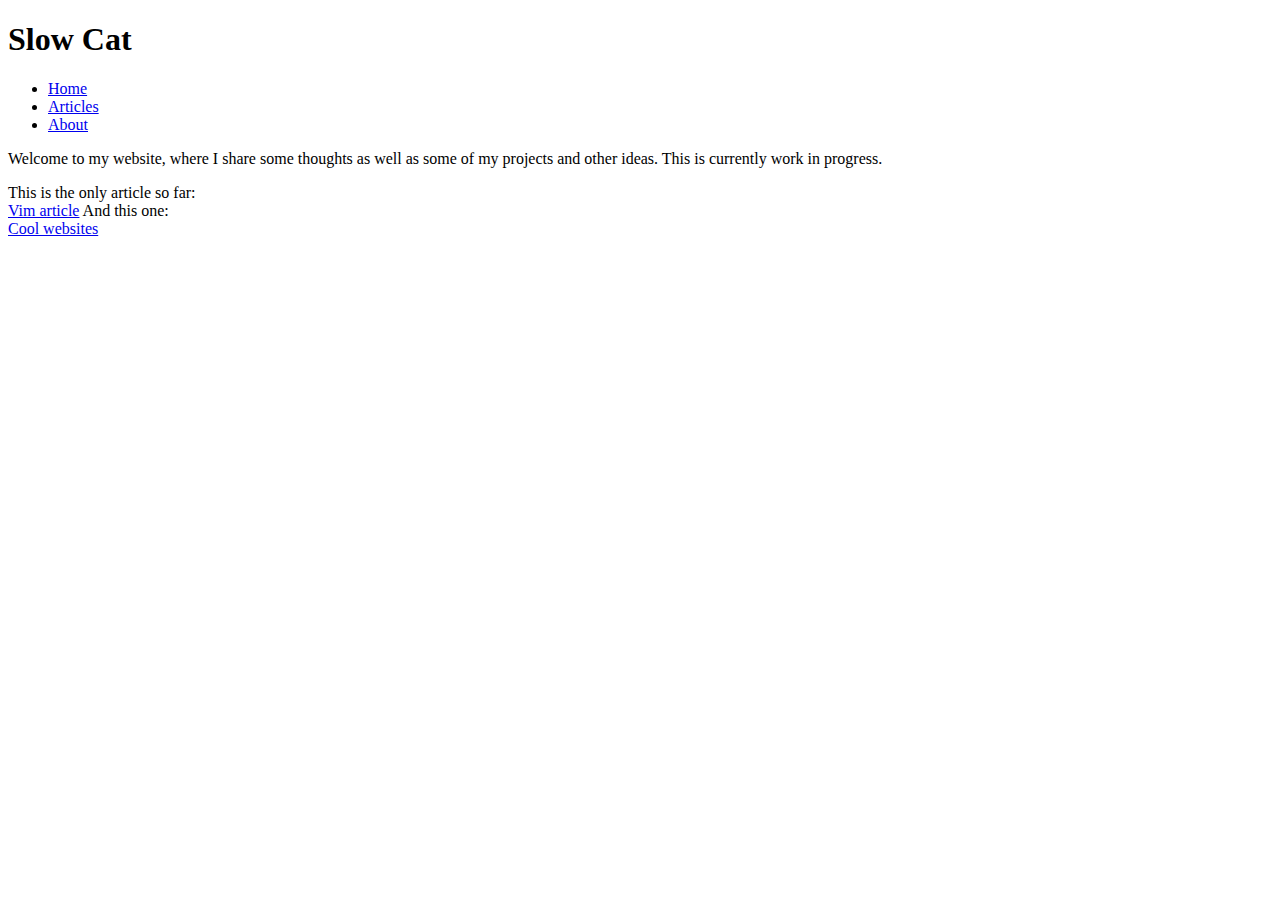
==== index.html @ e4f52691 "First commit" ====
<!DOCTYPE html>
<html lang="en">
	<head>
		<link rel="stylesheet" href="style.css" />
		<meta charset="UTF-8">
		<!-- Name pending -->
		<title>Homepage</title>
	</head>
	<body>
		<header>
			<h1>Slow Cat</h1>
		</header>

		<nav>
			<ul>
				<li><a href="#">Home</a></li>
				<li><a href="#">Articles</a></li>
				<li><a href="#">About</a></li>
			</ul>
		</nav>

		<main>

		<article>
		<p>
			Welcome to my website, where I share some thoughts as well as some 
			of my projects and other ideas. This is currently work in progress.
		</p>
        <p>
			This is the only article so far:<br>
            <a href="vim.html">Vim article</a>

            And this one:<br>
            <a href="cool.html">Cool websites</a>
            
        </p>
		</article>



		</main>
	</body>
</html>
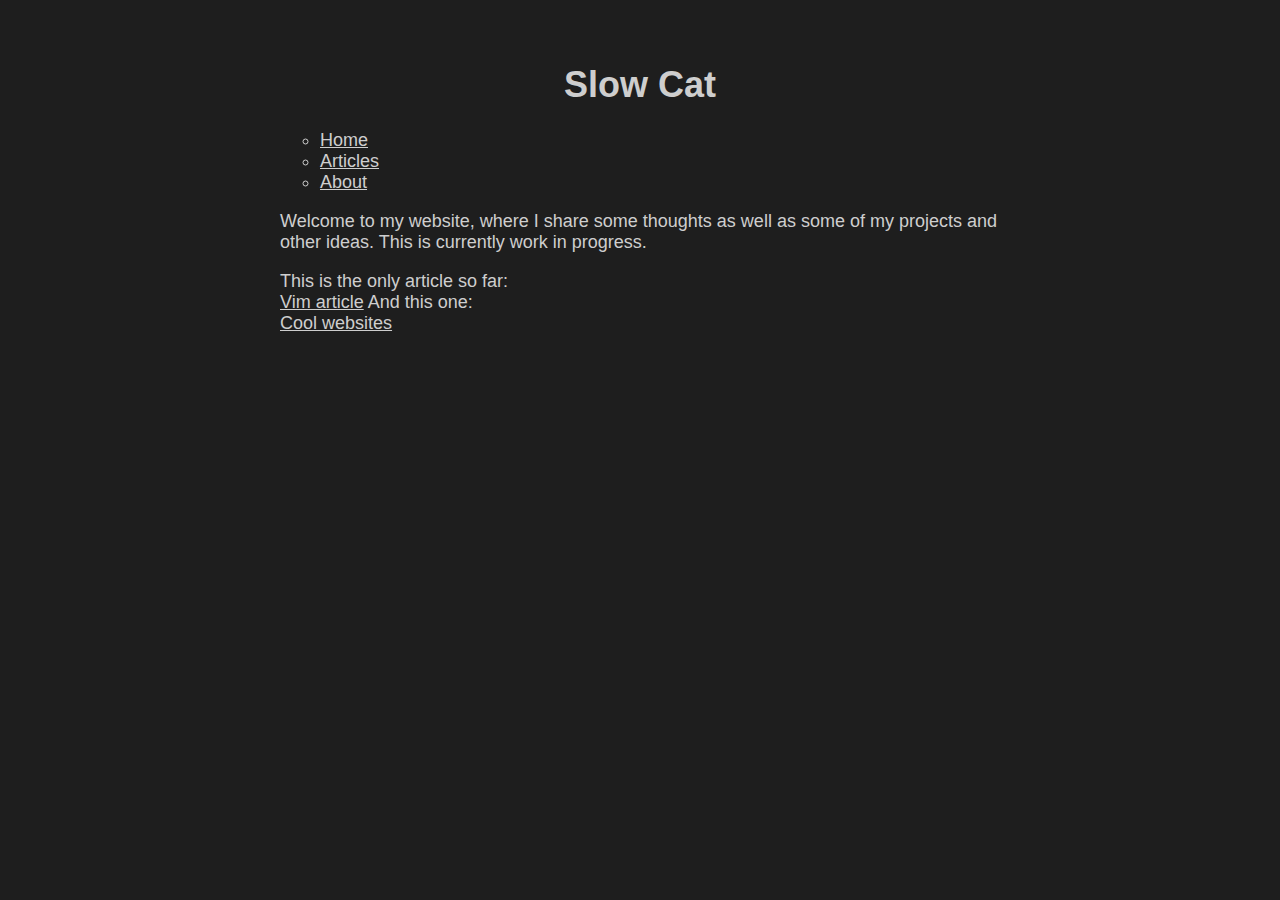
==== commit b342ce36: "some updates" ====
--- a/index.html
+++ b/index.html
@@ -1,7 +1,7 @@
 <!DOCTYPE html>
 <html lang="en">
 	<head>
-		<link rel="stylesheet" href="style.css" />
+		<link rel="stylesheet" href="styles/style.css" />
 		<meta charset="UTF-8">
 		<!-- Name pending -->
 		<title>Homepage</title>
--- a/styles/style.css
+++ b/styles/style.css
@@ -0,0 +1,20 @@
+* {
+	font-family: Arial, Helvetica, sans-serif;
+	color: #cecece;
+	background-color: #1e1e1e;
+}
+
+body {
+    margin: 5% auto;
+    width: 720px;
+    font-size: 18px;
+}
+
+h1 {
+	text-align: center;
+    font-size: 2em;
+}
+
+ul {
+    list-style-type: circle;
+}
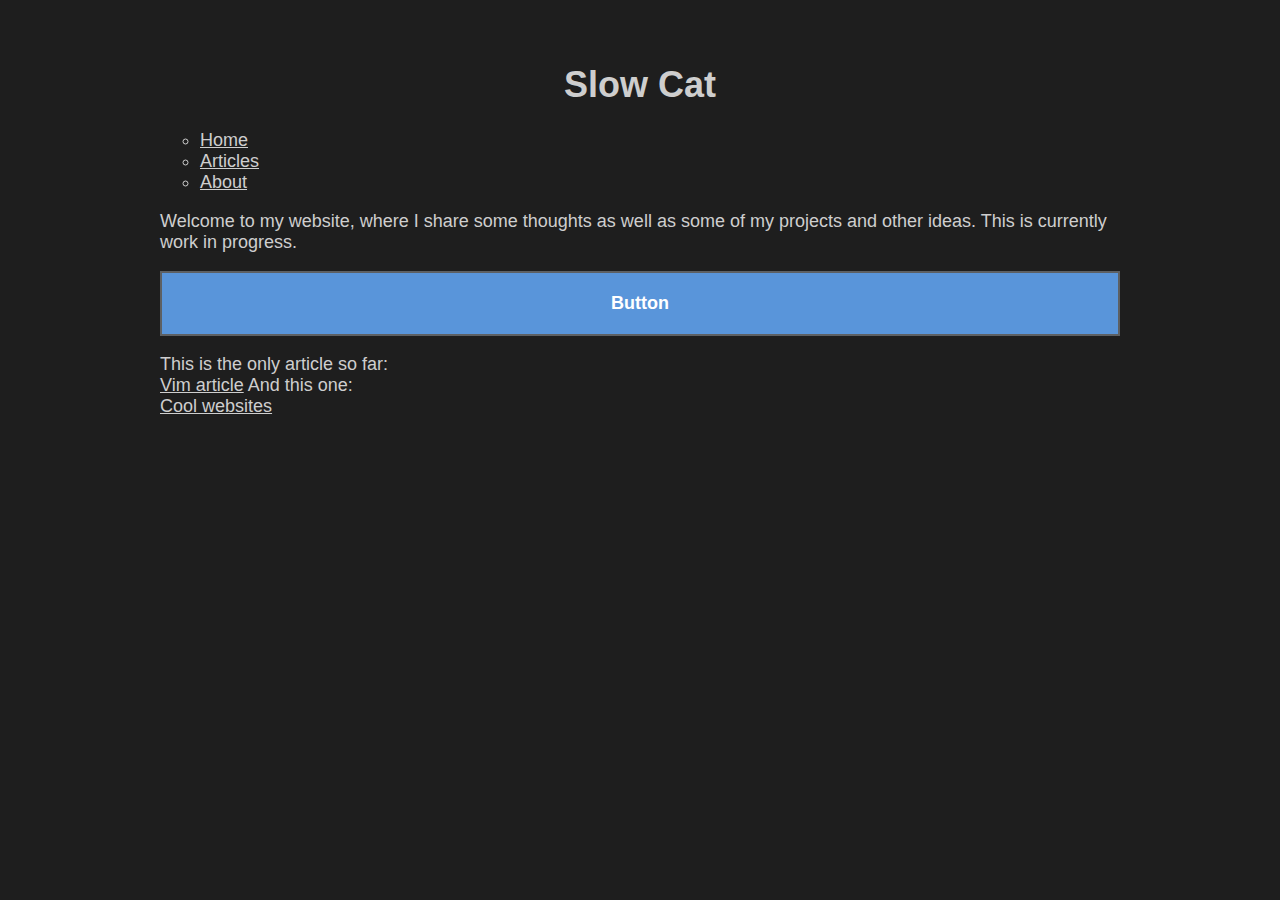
==== commit facc9e35: "Some changes" ====
--- a/index.html
+++ b/index.html
@@ -26,6 +26,8 @@
 			Welcome to my website, where I share some thoughts as well as some 
 			of my projects and other ideas. This is currently work in progress.
 		</p>
+
+        <div>Button</div>
         <p>
 			This is the only article so far:<br>
             <a href="vim.html">Vim article</a>
--- a/styles/style.css
+++ b/styles/style.css
@@ -6,7 +6,7 @@
 
 body {
     margin: 5% auto;
-    width: 720px;
+    width: 960px;
     font-size: 18px;
 }
 
@@ -18,3 +18,18 @@
 ul {
     list-style-type: circle;
 }
+
+div {
+    color: #FFF;
+    background-color: #5995DA;
+    font-weight: bold;
+    padding: 20px;
+    text-align: center;
+    border: 2px solid #5D6063;
+    /*border-radius: 5px;*/
+}
+
+code {
+    font-family: monospace;
+    font-size: 14px;
+}
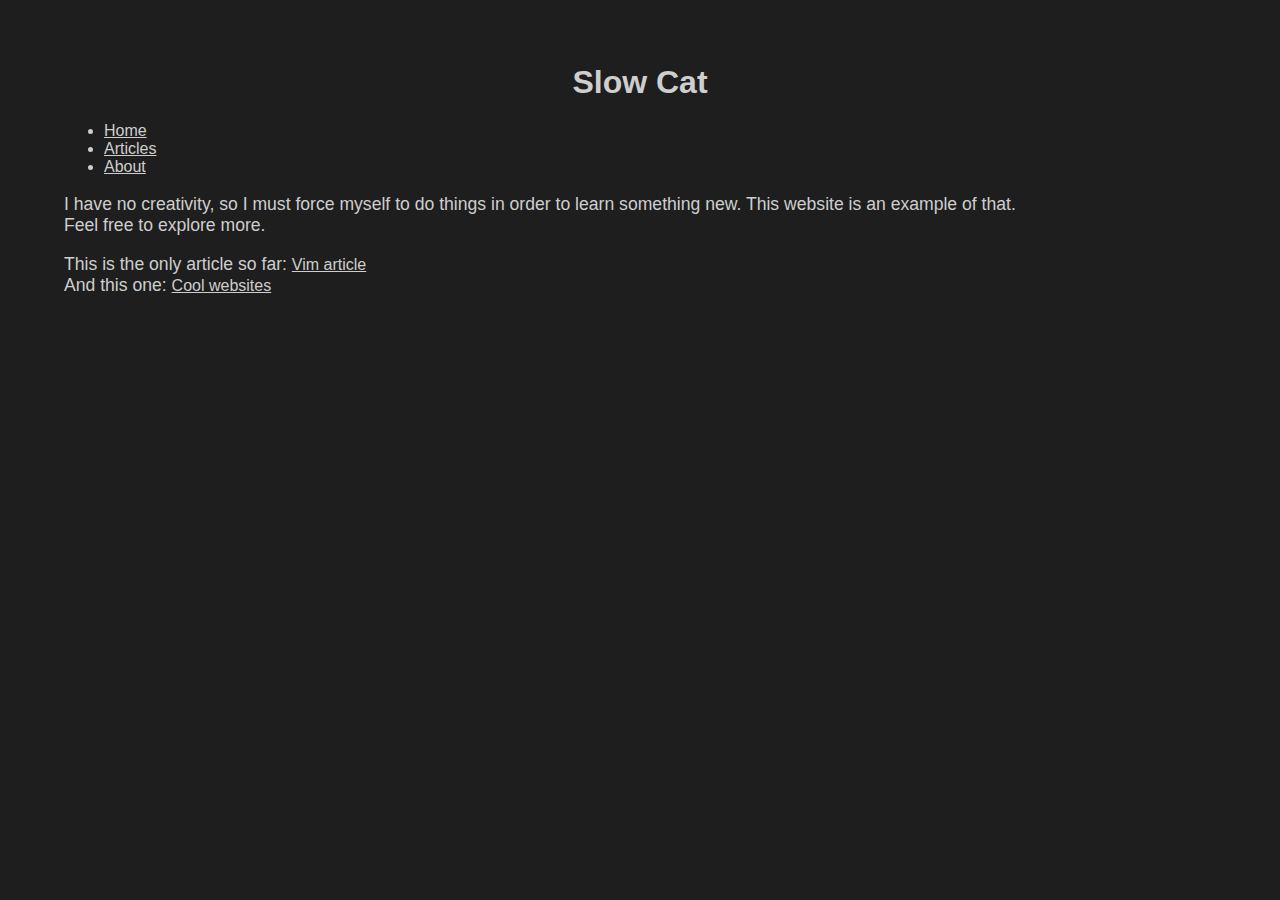
==== commit b7e4cbe7: "changes" ====
--- a/index.html
+++ b/index.html
@@ -3,14 +3,14 @@
 	<head>
 		<link rel="stylesheet" href="styles/style.css" />
 		<meta charset="UTF-8">
-		<!-- Name pending -->
+        <meta name="viewport" content="width=device-width, initial-scale=1.0">
+        <link rel="icon" type="image/png" href="images/favicon.png">
 		<title>Homepage</title>
 	</head>
 	<body>
 		<header>
 			<h1>Slow Cat</h1>
 		</header>
-
 		<nav>
 			<ul>
 				<li><a href="#">Home</a></li>
@@ -18,28 +18,21 @@
 				<li><a href="#">About</a></li>
 			</ul>
 		</nav>
-
 		<main>
-
 		<article>
 		<p>
-			Welcome to my website, where I share some thoughts as well as some 
-			of my projects and other ideas. This is currently work in progress.
+			I have no creativity, so I must force myself to do things in order to 
+            learn something new. This website is an example of that. 
+            <br>Feel free to explore more.
 		</p>
+        <p>
+			This is the only article so far:
+            <a href="vim.html">Vim article</a><br>
 
-        <div>Button</div>
-        <p>
-			This is the only article so far:<br>
-            <a href="vim.html">Vim article</a>
-
-            And this one:<br>
+            And this one:
             <a href="cool.html">Cool websites</a>
-            
         </p>
 		</article>
-
-
-
 		</main>
 	</body>
 </html>
--- a/styles/style.css
+++ b/styles/style.css
@@ -1,13 +1,22 @@
 * {
 	font-family: Arial, Helvetica, sans-serif;
+    font-size: 16px;
 	color: #cecece;
 	background-color: #1e1e1e;
 }
 
 body {
-    margin: 5% auto;
-    width: 960px;
-    font-size: 18px;
+    margin: 5% 5%;
+    /*width: 960px;*/
+}
+
+img {
+    display: block;
+    margin: auto;
+}
+
+p {
+    font-size: 1.1rem;
 }
 
 h1 {
@@ -15,21 +24,15 @@
     font-size: 2em;
 }
 
-ul {
-    list-style-type: circle;
+h2 {
+    font-size: 1.2em;
 }
 
-div {
-    color: #FFF;
-    background-color: #5995DA;
-    font-weight: bold;
-    padding: 20px;
-    text-align: center;
-    border: 2px solid #5D6063;
-    /*border-radius: 5px;*/
+ul {
+    list-style-type: disc;
 }
 
 code {
     font-family: monospace;
-    font-size: 14px;
+    font-size: 1rem;
 }
